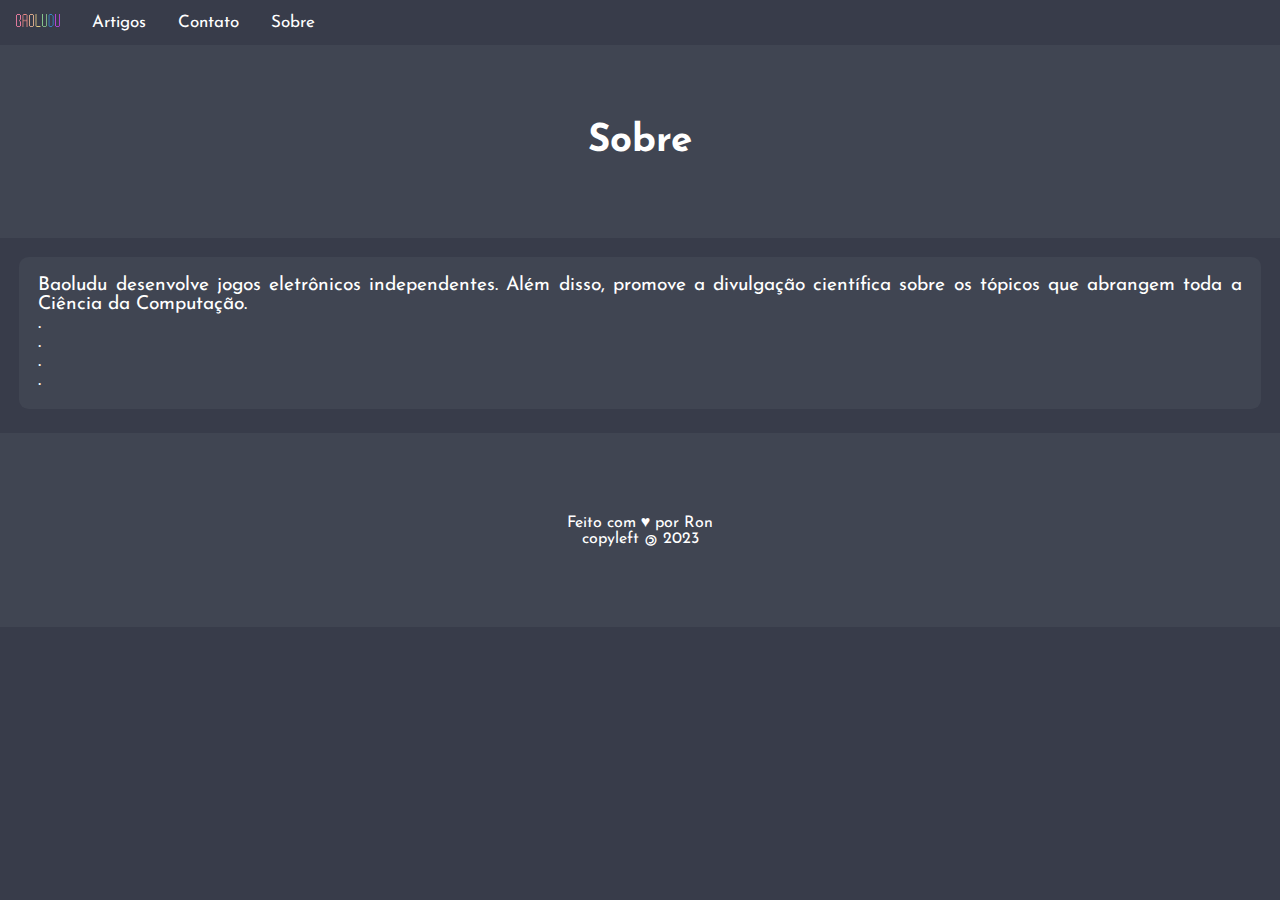
==== about.html @ 617450d0 "new posts layout." ====
<!DOCTYPE html>
<html lang="pt-br">
<head>
    <script src="./js/head.js"></script>
    <title>Baoludu | Sobre</title>
</head>
<body>
    <main id="content">
        
        <script src="./js/navbar.js"></script>
    
        <header class="post_header">
            <h1>Sobre</h1> 
        </header>

        <!-- grid system -->
        <section class="post_section">
            <article class="post_article">
                <p>Baoludu desenvolve jogos eletrônicos independentes.
                Além disso, promove a divulgação científica sobre os
                tópicos que abrangem toda a Ciência da Computação.
                <p>.</p>
                <p>.</p>
                <p>.</p>
                <p>.</p>
                </p>
            </article>
        </section>

        <script src="./js/footer.js"></script>
    </main>
    
    <script src="./js/index.js"></script>
    <script src="./js/nav.js"></script>
</body>
</html>
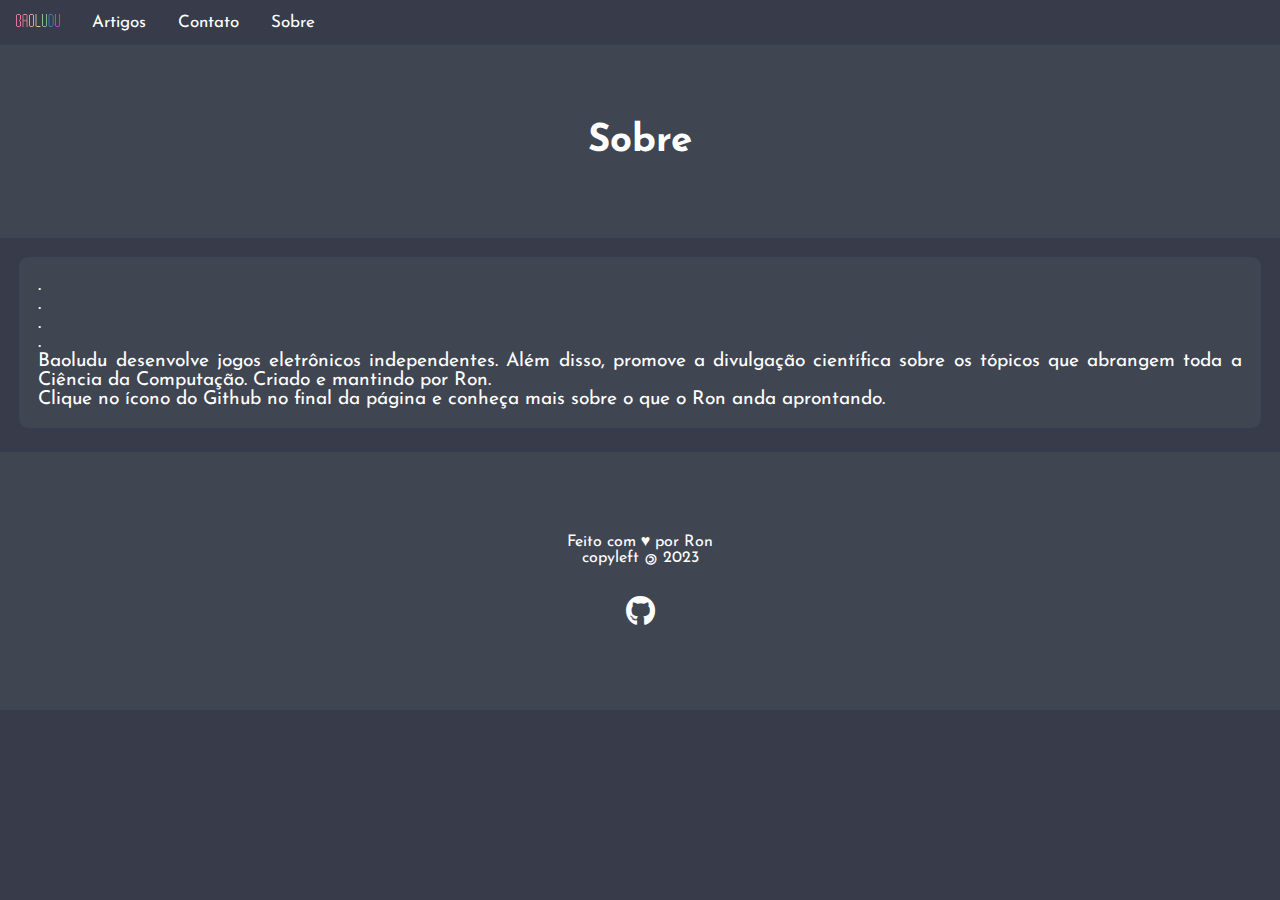
==== commit c6a95ce8: "updated the about page." ====
--- a/about.html
+++ b/about.html
@@ -16,13 +16,17 @@
         <!-- grid system -->
         <section class="post_section">
             <article class="post_article">
-                <p>Baoludu desenvolve jogos eletrônicos independentes.
-                Além disso, promove a divulgação científica sobre os
-                tópicos que abrangem toda a Ciência da Computação.
                 <p>.</p>
                 <p>.</p>
                 <p>.</p>
                 <p>.</p>
+                <p>Baoludu desenvolve jogos eletrônicos independentes.
+                Além disso, promove a divulgação científica sobre os
+                tópicos que abrangem toda a Ciência da Computação.
+                Criado e mantindo por Ron.
+                </p>
+                <p>Clique no ícono do Github no final da página e conheça
+                    mais sobre o que o Ron anda aprontando.
                 </p>
             </article>
         </section>
